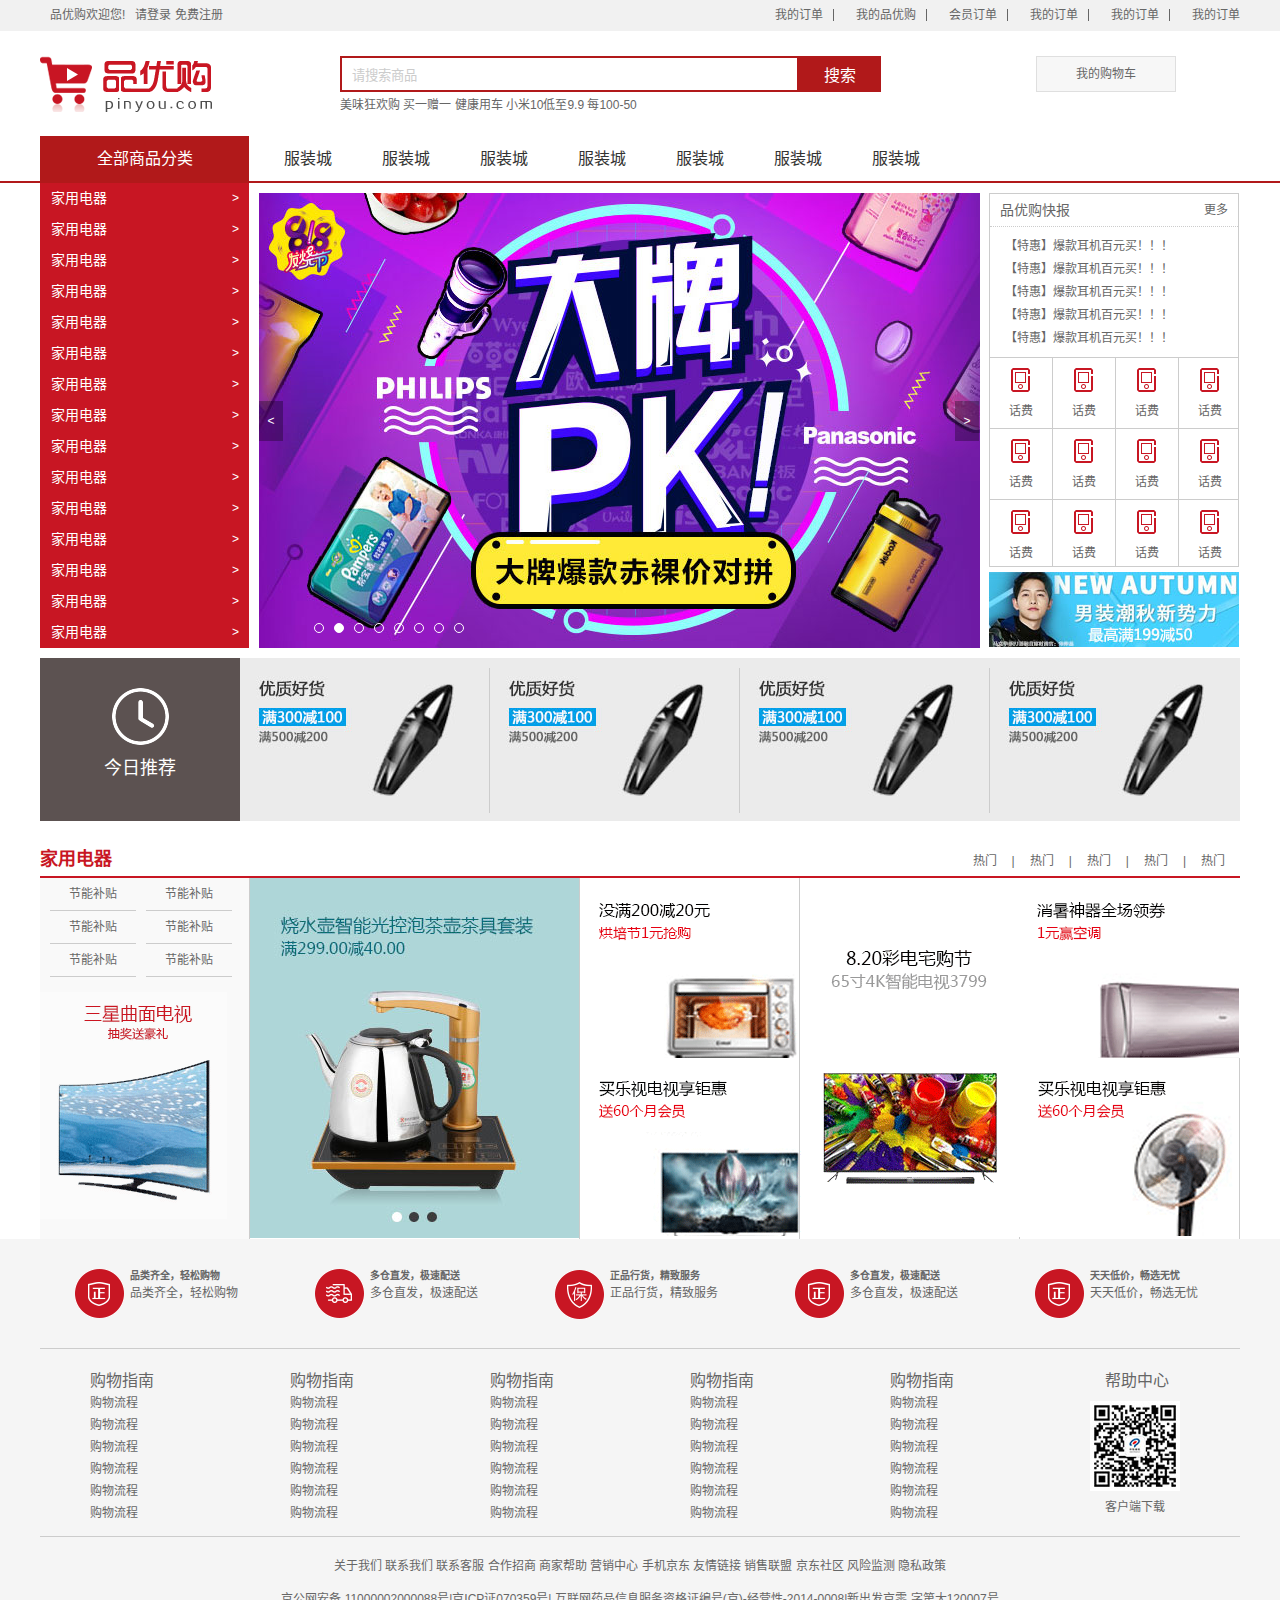
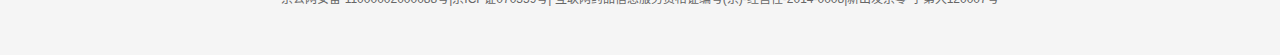
==== Project/pinyougou/index.html @ 942fccc7 "拼优购" ====
<!DOCTYPE html>
<html lang="zh-CN">
<head>
	<meta charset="utf-8">
	<title>品优购-正品低价、品质保障、配送及时、轻松购物！</title>
	<meta name="description"
          content="京东JD.COM-专业的综合网上购物商城,销售家电、数码通讯、电脑、家居百货、服装服饰、母婴、图书、食品等数万个品牌优质商品.便捷、诚信的服务，为您提供愉悦的网上购物体验!"/>
    <meta name="Keywords" content="网上购物,网上商城,手机,笔记本,电脑,MP3,CD,VCD,DV,相机,数码,配件,手表,存储卡,京东"/>
	<link rel="shortcut icon" href="favicon.ico">
	<link rel="stylesheet" type="text/css" href="css/base.css">
	<link rel="stylesheet" type="text/css" href="css/common.css">
	<link rel="stylesheet" type="text/css" href="css/index.css">
</head>
<body>
	<!-- 顶部快捷导航 -->
	<div class="shortcut">
		<div class="w">
			<!-- 左侧 -->
			<div class="fl">
				<ul>
					<li>品优购欢迎您!</li>
					<li>
						<a href="#">请登录</a>
						<a href="#">免费注册</a>
					</li>
				</ul>
			</div>
			<!-- 右侧 -->
			<div class="fr">
				<ul>
					<li><a href="#">我的订单</a></li>
					<li class="spacer"></li>
					<li><a href="#">我的品优购</a></li>
					<li class="spacer"></li>
					<li><a href="#">会员订单</a></li>
					<li class="spacer"></li>
					<li><a href="#">我的订单</a></li>
					<li class="spacer"></li>
					<li><a href="#">我的订单</a></li>
					<li class="spacer"></li>
					<li><a href="#">我的订单</a></li>
				</ul>
			</div>
		</div>
	</div>
	<!-- header -->
	<div class="header w">
		<div class="logo">
			<h1>
				<a href="index.html" title="品优购">品优购</a>
			</h1>
		</div>	
		<div class="search">
			<input type="text" value="请搜索商品" class="text">
			<button class="btn">搜索</button>
		</div>	
		<div class="hotwords">
			<a href="#">美味狂欢购</a>
			<a href="#">买一赠一</a>
			<a href="#">健康用车</a>
			<a href="#">小米10低至9.9</a>
			<a href="#">每100-50</a>
		</div>
		<div class="shopcar">
			我的购物车
		</div>
	</div>
	<!-- nav -->
	<div class="nav">
		<div class="w">
			<div class="dropdown fl">
				<div class="dt">全部商品分类</div>
				<div class="dd">
					<ul>
						<li class="menu_item"><a href="#">家用电器</a><i>></i></li>
						<li class="menu_item"><a href="#">家用电器</a><i>></i></li>
						<li class="menu_item"><a href="#">家用电器</a><i>></i></li>
						<li class="menu_item"><a href="#">家用电器</a><i>></i></li>
						<li class="menu_item"><a href="#">家用电器</a><i>></i></li>
						<li class="menu_item"><a href="#">家用电器</a><i>></i></li>
						<li class="menu_item"><a href="#">家用电器</a><i>></i></li>
						<li class="menu_item"><a href="#">家用电器</a><i>></i></li>
						<li class="menu_item"><a href="#">家用电器</a><i>></i></li>
						<li class="menu_item"><a href="#">家用电器</a><i>></i></li>
						<li class="menu_item"><a href="#">家用电器</a><i>></i></li>
						<li class="menu_item"><a href="#">家用电器</a><i>></i></li>
						<li class="menu_item"><a href="#">家用电器</a><i>></i></li>
						<li class="menu_item"><a href="#">家用电器</a><i>></i></li>
						<li class="menu_item"><a href="#">家用电器</a><i>></i></li>
					</ul>
				</div>
			</div>
			<div class="navitems fl">
				<ul>
					<li><a href="#">服装城</a></li>
					<li><a href="#">服装城</a></li>
					<li><a href="#">服装城</a></li>
					<li><a href="#">服装城</a></li>
					<li><a href="#">服装城</a></li>
					<li><a href="#">服装城</a></li>
					<li><a href="#">服装城</a></li>
				</ul>
			</div>
		</div>
	</div>

	<!-- main -->
	<div class="w">
		<div class="main">
			<div class="focus fl">
				<a href="#" class="arrow-l"> < </a>
				<a href="#" class="arrow-r"> > </a>
				<ul>
					<li>
						<a href="#"><img src="images/focus.jpg"></a>
					</li>
				</ul>
				<ol class="circle">
					<li></li>
					<li class="current"></li>
					<li></li>
					<li></li>
					<li></li>
					<li></li>
					<li></li>
					<li></li>
				</ol>
			</div>
			<div class="newsflash fr">
				<div class="news">
					<div class="news-hd">
						品优购快报
						<a href="#">更多</a>
					</div>
					<div class="news-bd">
						<ul>
							<li><a href="#">【特惠】爆款耳机百元买！！！</a></li>
							<li><a href="#">【特惠】爆款耳机百元买！！！</a></li>
							<li><a href="#">【特惠】爆款耳机百元买！！！</a></li>
							<li><a href="#">【特惠】爆款耳机百元买！！！</a></li>
							<li><a href="#">【特惠】爆款耳机百元买！！！</a></li>
						</ul>
					</div>
				</div>
				<div class="lifeservice">
					<ul>
						<li>
							<a href="#">
								<i class="service_ico"></i>
								<p>话费</p>
							</a>
						</li>
						<li>
							<a href="#">
								<i class="service_ico"></i>
								<p>话费</p>
							</a>
						</li>
						<li>
							<a href="#">
								<i class="service_ico"></i>
								<p>话费</p>
							</a>
						</li>
						<li>
							<a href="#">
								<i class="service_ico"></i>
								<p>话费</p>
							</a>
						</li>
						<li>
							<a href="#">
								<i class="service_ico"></i>
								<p>话费</p>
							</a>
						</li>
						<li>
							<a href="#">
								<i class="service_ico"></i>
								<p>话费</p>
							</a>
						</li>
						<li>
							<a href="#">
								<i class="service_ico"></i>
								<p>话费</p>
							</a>
						</li>
						<li>
							<a href="#">
								<i class="service_ico"></i>
								<p>话费</p>
							</a>
						</li>
						<li>
							<a href="#">
								<i class="service_ico"></i>
								<p>话费</p>
							</a>
						</li>
						<li>
							<a href="#">
								<i class="service_ico"></i>
								<p>话费</p>
							</a>
						</li>
						<li>
							<a href="#">
								<i class="service_ico"></i>
								<p>话费</p>
							</a>
						</li>
						<li>
							<a href="#">
								<i class="service_ico"></i>
								<p>话费</p>
							</a>
						</li>
					</ul>
				</div>
				<div class="bargain"><img src="images/bargain.jpg"></div>
			</div>
		</div>
	</div>

	<!-- 推荐 -->
	<div class="recommend w">
		<div class="recom-hd fl">
			<img src="images/clock.png">
			<h3>今日推荐</h3>
		</div>
		<div class="recom-bd fl">
			<ul>
				<li>
					<a href="#"><img src="images/pic.jpg"></a>
				</li>
				<li>
					<a href="#"><img src="images/pic.jpg"></a>
				</li>
				<li>
					<a href="#"><img src="images/pic.jpg"></a>
				</li>
				<li class="last">
					<a href="#"><img src="images/pic.jpg"></a>
				</li>
			</ul>
		</div>
	</div>

	<!-- floor -->
	<div class="floor">
		<div class="jiadian w">
			<div class="box-hd">
				<h3>家用电器</h3>
				<div class="tab-list">
					<ul>
						<li><a href="#">热门</a>|</li>
						<li><a href="#">热门</a>|</li>
						<li><a href="#">热门</a>|</li>
						<li><a href="#">热门</a>|</li>
						<li><a href="#">热门</a></li>
					</ul>
				</div>
			</div>
			<div class="box-bd">
				<ul class="tab-cont">
					<li class="w209">
						<ul class="tab-cont-list">
							<li><a href="#">节能补贴</a></li>
							<li><a href="#">节能补贴</a></li>
							<li><a href="#">节能补贴</a></li>
							<li><a href="#">节能补贴</a></li>
							<li><a href="#">节能补贴</a></li>
							<li><a href="#">节能补贴</a></li>
						</ul>
						<img src="images/floor-1-1.png">
					</li>
					<li class="w329">
						<img src="images/pic1.jpg">
					</li>
					<li class="w219">
						<div class="tab-cont-item">
							<a href="#"><img src="images/floor-1-2.png"></a>
						</div>
						<div class="tab-cont-item">
							<a href="#"><img src="images/floor-1-3.png"></a>
						</div>
					</li>
					<li class="w219">
						<div class="tab-cont-item">
							<a href="#"><img src="images/floor-1-4.png"></a>
						</div>
					</li>
					<li class="w219">
						<div class="tab-cont-item">
							<a href="#"><img src="images/floor-1-5.png"></a>
						</div>
						<div class="tab-cont-item">
							<a href="#"><img src="images/floor-1-6.png"></a>
						</div>
					</li>
				</ul>
			</div>
		</div>
	</div>


	<!-- footer -->
	<div class="footer">
		<div class="w">
			<div class="mod_service">
				<ul>
					<li>
						<i class="mod_service_all mod_service_1"></i>
						<div class="mod_service_tit">
								<h5>品类齐全，轻松购物</h5>
								<p>品类齐全，轻松购物</p>
						</div>
					</li>
					<li>
						<i class="mod_service_all mod_service_2"></i>
						<div class="mod_service_tit">
								<h5>多仓直发，极速配送</h5>
								<p>多仓直发，极速配送</p>
						</div>
					</li>
					<li>
						<i class="mod_service_all mod_service_3"></i>
						<div class="mod_service_tit">
								<h5>正品行货，精致服务</h5>
								<p>正品行货，精致服务</p>
						</div>
					</li>
					<li>
						<i class="mod_service_all mod_service_4"></i>
						<div class="mod_service_tit">
								<h5>多仓直发，极速配送</h5>
								<p>多仓直发，极速配送</p>
						</div>
					</li>
					<li>
						<i class="mod_service_all mod_service_5"></i>
						<div class="mod_service_tit">
								<h5>天天低价，畅选无忧</h5>
								<p>天天低价，畅选无忧</p>
						</div>
					</li>
				</ul>
			</div>
			<div class="mod_help">
				<dl class="mod_help_item">
					<dt>购物指南</dt>
					<dd><a href="#">购物流程</a></dd>
					<dd><a href="#">购物流程</a></dd>
					<dd><a href="#">购物流程</a></dd>
					<dd><a href="#">购物流程</a></dd>
					<dd><a href="#">购物流程</a></dd>
					<dd><a href="#">购物流程</a></dd>
				</dl>
				<dl class="mod_help_item">
					<dt>购物指南</dt>
					<dd><a href="#">购物流程</a></dd>
					<dd><a href="#">购物流程</a></dd>
					<dd><a href="#">购物流程</a></dd>
					<dd><a href="#">购物流程</a></dd>
					<dd><a href="#">购物流程</a></dd>
					<dd><a href="#">购物流程</a></dd>
				</dl>
				<dl class="mod_help_item">
					<dt>购物指南</dt>
					<dd><a href="#">购物流程</a></dd>
					<dd><a href="#">购物流程</a></dd>
					<dd><a href="#">购物流程</a></dd>
					<dd><a href="#">购物流程</a></dd>
					<dd><a href="#">购物流程</a></dd>
					<dd><a href="#">购物流程</a></dd>
				</dl>
				<dl class="mod_help_item">
					<dt>购物指南</dt>
					<dd><a href="#">购物流程</a></dd>
					<dd><a href="#">购物流程</a></dd>
					<dd><a href="#">购物流程</a></dd>
					<dd><a href="#">购物流程</a></dd>
					<dd><a href="#">购物流程</a></dd>
					<dd><a href="#">购物流程</a></dd>
				</dl>
				<dl class="mod_help_item">
					<dt>购物指南</dt>
					<dd><a href="#">购物流程</a></dd>
					<dd><a href="#">购物流程</a></dd>
					<dd><a href="#">购物流程</a></dd>
					<dd><a href="#">购物流程</a></dd>
					<dd><a href="#">购物流程</a></dd>
					<dd><a href="#">购物流程</a></dd>
				</dl>
				<dl class="mod_help_item mod_help_app">
					<dt>帮助中心</dt>
					<dd><img src="images/wx_cz.jpg"><p>客户端下载</p>	</dd>
				</dl>
			</div>
			<div class="mod_copyright">
				<p class="mod_copyright_links">
					<a href="#">关于我们</a>
					<a href="#">联系我们</a>
					<a href="#">联系客服</a>
					<a href="#">合作招商</a>
					<a href="#">商家帮助</a>
					<a href="#">营销中心</a>
					<a href="#">手机京东</a>
					<a href="#">友情链接</a>
					<a href="#">销售联盟</a>
					<a href="#">京东社区</a>
					<a href="#">风险监测</a>
					<a href="#">隐私政策</a>
				</p>
				<p class="mod_copyright_info">
					京公网安备 11000002000088号|京ICP证070359号| 互联网药品信息服务资格证编号(京)-经营性-2014-0008|新出发京零 字第大120007号
				</p>
			</div>
		</div>
	</div>
</body>
</html>
---- Project/pinyougou/css/base.css ----
/*清除元素默认的内外边距  */
* {
    margin: 0;
    padding: 0
}
/*让所有斜体 不倾斜*/
em,
i {
    font-style: normal;
}
/*去掉列表前面的小点*/
li {
    list-style: none;
}
/*图片没有边框   去掉图片底侧的空白缝隙*/
img {
    border: 0;  /*ie6*/
    vertical-align: middle;
}
/*让button 按钮 变成小手*/
button {
    cursor: pointer;
}
/*取消链接的下划线*/
a {
    color: #666;
    text-decoration: none;
}

a:hover {
    color: #e33333;
}

button,
input {
    font-family: 'Microsoft YaHei', 'Heiti SC', tahoma, arial, 'Hiragino Sans GB', \\5B8B\4F53, sans-serif;
    /*取消轮廓线 蓝色的*/
    outline: none;
}

body {
    background-color: #fff;
    font: 12px/1.5 'Microsoft YaHei', 'Heiti SC', tahoma, arial, 'Hiragino Sans GB', \\5B8B\4F53, sans-serif;
    color: #666
}

.hide,
.none {
    display: none;
}
/*清除浮动*/
.clearfix:after {
    visibility: hidden;
    clear: both;
    display: block;
    content: ".";
    height: 0
}

.clearfix {
    *zoom: 1
}

.nav{
    height: 45px;
    border-bottom: 2px solid #b1191a;
}
---- Project/pinyougou/css/common.css ----
.fl{
	float: left;
}

.fr{
	float: right;
}

.w{
	width: 1200px;
	margin: 0 auto;
}

.shortcut{
	height: 31px;
	background-color: #f1f1f1;
	line-height: 31px;
}

.shortcut li{
	float: left;
	margin-left: 10px;
}

.spacer{
	width: 1px;
	height: 12px;
	background-color: #666;
	margin: 9px 12px 0;
}

.header{
	position: relative;
	height: 105px;
	background-color: #fff;
}

.logo{
	position: absolute;
	width: 175px;
	height: 56px;
	top: 50%;
	margin-top: -28px;
}

.logo a{
	display: block;
	width: 175px;
	height: 56px;
	background: url(../images/logo.png) no-repeat;
	font-size: 0;
}

.search{
	position: absolute;
	left: 300px;
	top: 25px;
}

.text{
	float: left;
	width: 445px;
	height: 32px;
	border: 2px solid #b1191a;
	padding-left: 10px;
	color: #ccc;
}

.btn{
	float: left;
	width: 82px;
	height: 36px;
	background-color: #b1191a;
	border: none;
	font-size: 16px;
	color: #fff;
}

.hotwords{
	position: absolute;
	top: 65px;
	left: 300px;

}

.shopcar{
	position: absolute;
	top: 25px;
	right: 64px;
	width: 138px;
	height: 34px;
	line-height: 34px;
	border: 1px solid #dfdfdf;
	background-color: #f7f7f7;
	text-align: center;
}

.dropdown{
	width: 209px;
	height: 45px;
	background-color: #fff;
}

.dropdown .dt{
	width: 100%;
	height: 100%;
	background-color: #b1191a;
	font-size: 16px;
	color: #fff;
	text-align: center;
	line-height: 45px;
}

.dropdown .dd{
	height: 465px;
	background-color: #c81623;
	margin-top: 2px;
}

.menu_item{
	height: 31px;
	line-height: 31px;
	margin-left: 1px;
	padding: 0 10px;
}

.menu_item a{
	font-size: 14px;
	color: #fff;
}
.menu_item:hover a{
	color: #c81623;
}

.menu_item i{
	float: right;
	color: #fff;
}

.menu_item:hover{
	background-color: #fff;
}

.navitems {
	margin-left: 10px;
}

.navitems a{
	height: 45px;
	line-height: 45px;
	padding: 0 25px;
	font-size: 16px;
	color: #333;
}

.navitems a:hover{
	color: #c81623;
}

.navitems li{
	float: left;

}

.footer{
	height: 386px;
	background-color: #f5f5f5;
	padding-top: 30px;
}

.mod_service{
	height: 79px;
	border-bottom: 1px solid #ccc;
}

.mod_service li{
	width: 240px;
	height: 79px;
	float: left;
}

.mod_service_all{
	float: left;
	width: 50px;
	height: 50px;
	background: url(../images/icons.png) no-repeat;
	margin-left: 35px;
}

.mod_service_1{
	background-position: -253px -3px;
}

.mod_service_2{
	background-position: -255px -54px;
}

.mod_service_3{
	background-position: -257px -105px;
}

.mod_service_4{
	background-position: -253px -3px;
}

.mod_service_5{
	background-position: -253px -3px;
}


.mod_service_tit{
	float: left;
	margin-left: 5px;
}

.mod_help{
	height: 187px;
	border-bottom: 1px solid #ccc;
}

.mod_help_item{
	float: left;
	width: 150px;
	padding: 20px 0 0 50px;
}

.mod_help_item dt{
	height: 25px;
	font-size: 16px;
}

.mod_help_item dd{
	height: 22px;
}

.mod_help_app dt,
.mod_help_app p{
	padding-left: 15px;
}

.mod_help_app img{
	margin: 7px 0;
}

.mod_copyright{
	text-align: center;
}

.mod_copyright_links{
	margin: 20px 0 15px 0;
}
---- Project/pinyougou/css/index.css ----
.main{
	width: 980px;
	height: 455px;
	margin-left: 219px;
	margin-top: 10px;
	background-color: #fff;
}

.focus{
	position: relative;
	width: 720px;
	height: 455px;
	background-color: #fff;
}

.newsflash{
	width: 250px;
	height: 455px;
	background-color: #fff;
}

.arrow-l,
.arrow-r{
	position: absolute;
	top: 50%;
	margin-top: -20px;
	width: 24px;
	height: 40px;
	background-color: rgba(0,0,0,0.3);
	color: #fff;
	line-height: 40px;
	text-align: center;
}

.arrow-r{
	right: 0;
}

.circle{
	position: absolute;
	bottom: 10px;
	left: 50px;
}

.circle li{
	float: left;
	margin: 5px;
	width: 8px;
	height: 8px;
	/*background-color: #fff;*/
	border: 1px solid #fff;
	border-radius: 50%;
	cursor: pointer;
}

.current{
	background-color: #fff;
}

.news{
	height: 163px;
	border: 1px solid #ccc;
	background-color: #fff;
}

.lifeservice{
	height: 200px;
	background-color: #fff;
	border: 1px solid #ccc;
	border-top: none;
}

.bargain{
	height: 75px;
	margin-top: 5px;
	background-color: pink;
}

.bargain img{
	height: 100%;
	width: 100%;
}

.news-hd{
	height: 32px;
	border-bottom: 1px dotted #ccc;
	font-size: 14px;
	line-height: 32px;
	padding-left: 10px;
}

.news-hd a{
	float: right;
	font-size: 12px;
	padding-right: 10px;
}

.news-bd{
	padding: 10px 0 0 15px;
}

.news-bd li{
	height: 23px;
}

.lifeservice{
	height: 208px;
	border: 1px solid #ccc;
	border-top: none;
	overflow: hidden;
}

.lifeservice ul{
	width: 252px;
}

.lifeservice li{
	float: left;
	width: 62px;
	height: 70px;
	border-right: 1px solid #ccc;
	border-bottom: 1px solid #ccc;
}

.lifeservice li a{
	display: block;
	height: 100%;
	overflow: hidden;
}

.lifeservice li p{
	text-align: center;
}

.service_ico{
	display: block;
	width: 24px;
	height: 24px;
	margin: 10px auto;
	background: url(../images/icons.png) no-repeat -17px -16px;
}

.recommend{
	height: 163px;
	background-color: #fff;
	margin-top: 10px;
}

.recom-hd{
	width: 200px;
	height: 163px;
	background-color: #5c5251;
	text-align: center;
}

.recom-hd img{
	margin: 30px 0 10px 0;
}

.recom-hd h3{
	font-size: 18px;
	color: #fff;
	font-weight: normal;
}

.recom-bd{
	width: 1000px;
	height: 163px;
	background-color: #ebebeb;	
}

.recom-bd li{
	float: left;
	width: 249px;
	height: 145px;
	margin-top: 10px;
	border-right: 1px solid #ccc;
}

.recom-bd .last{
	border-right: 0;
}

.box-hd{
	height: 30px;
	background-color: #fff;
	border-bottom: 2px solid #c81623;
	margin-top: 25px;
}

.box-hd h3{
	float: left;
	font-size: 18px;
	color: #c81623;
}

.tab-list{
	float: right;
	height: 30px;
	line-height: 30px;
}

.tab-list li{
	float: left;
}

.tab-list li a{
	margin: 0 15px;
}

.box-bd{
	height: 361px;
	background-color: #fff;
}

.tab-cont li{
	float: left;
	height: 361px;
}

.w209{
	width: 209px;
	border-right: 1px solid #ccc;
	background-color: #f9f9f9;
}

.w329{
	width: 329px;
	border-right: 1px solid #ccc;
}

.w219{
	width: 219px;
	border-right: 1px solid #ccc;
}

.tab-cont-item{

}

.tab-cont-list{
	overflow: hidden;
	margin-bottom: 15px;
}

.tab-cont-list li{
	width: 86px;
	height: 32px;
	line-height: 32px;
	border-bottom: 1px solid #ccc;
	margin-left: 10px;
	text-align: center;

}
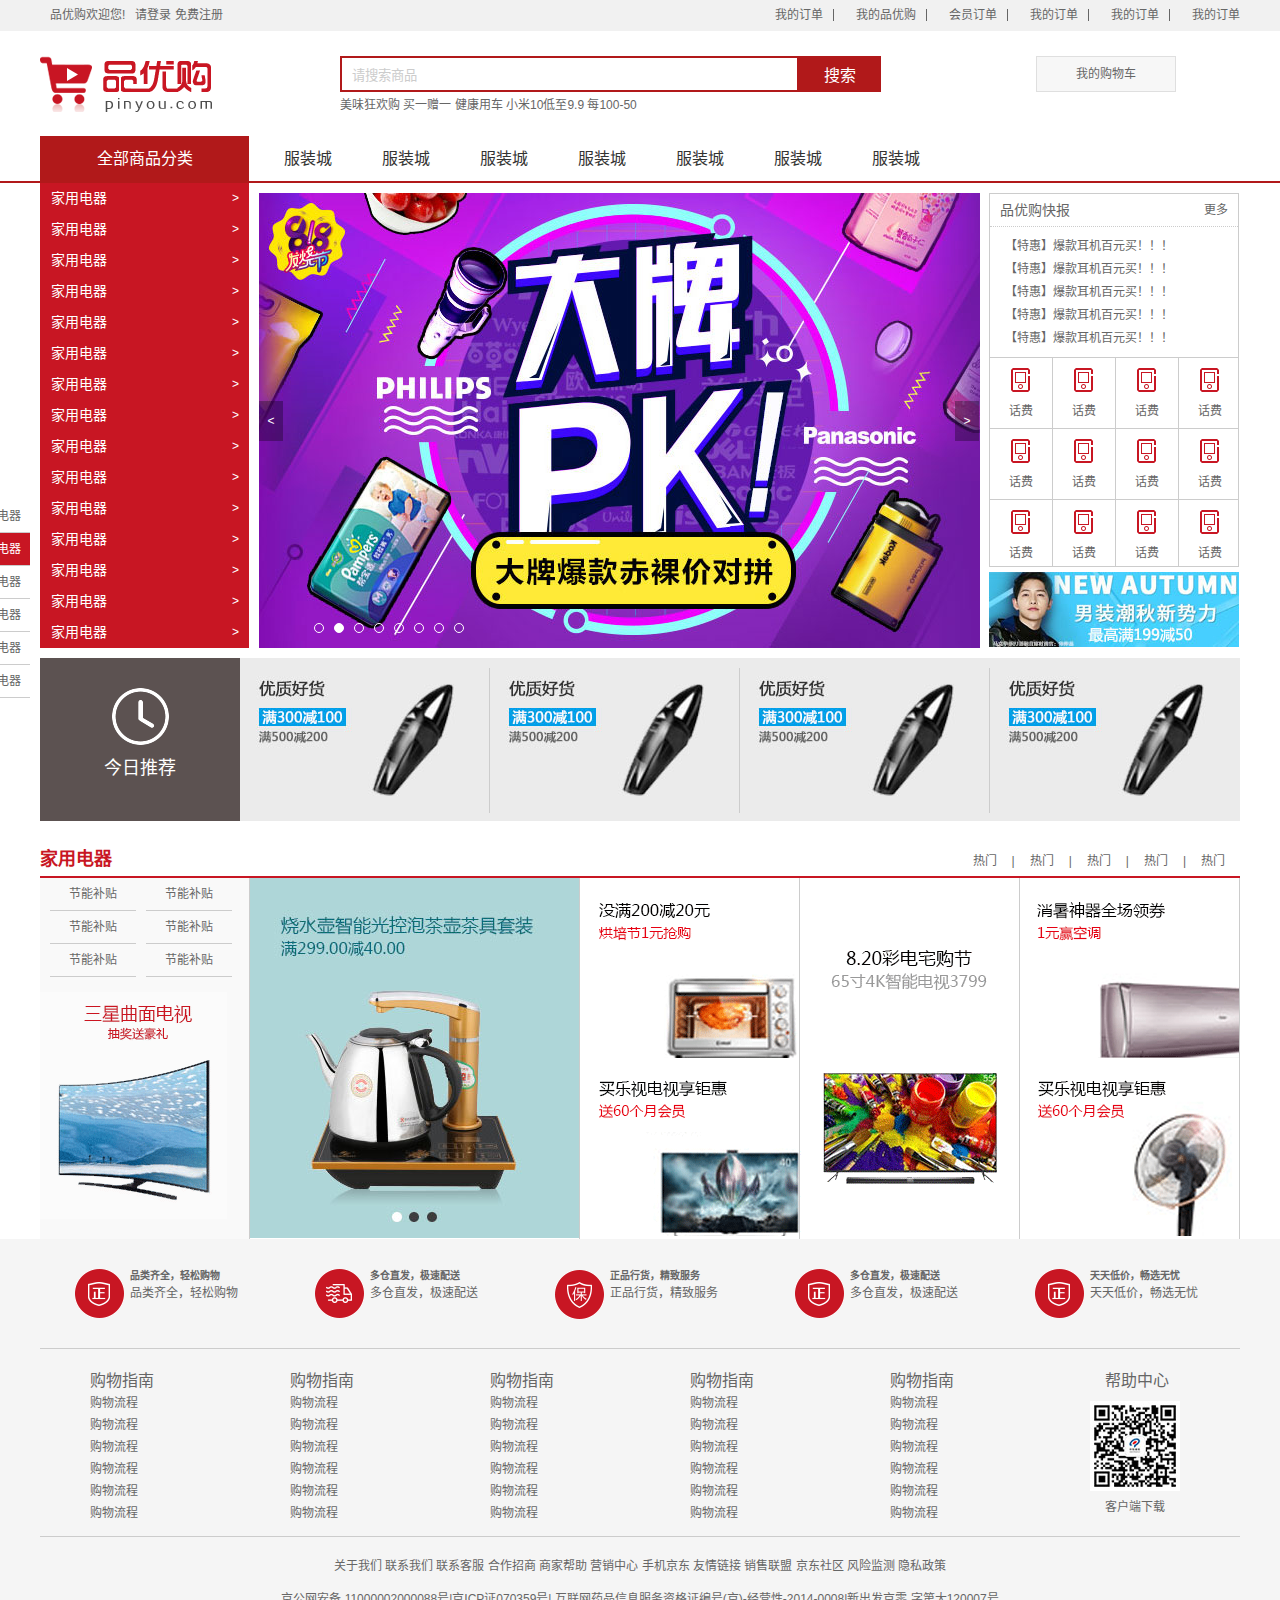
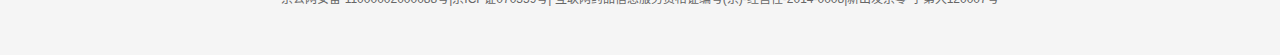
==== commit 47cca45a: "品优购" ====
--- a/Project/pinyougou/index.html
+++ b/Project/pinyougou/index.html
@@ -303,7 +303,15 @@
 			</div>
 		</div>
 	</div>
-
+	<!-- fixedtool -->
+	<div class="fixedtool">
+		<li>家用电器</li>
+		<li class="current">家用电器</li>
+		<li>家用电器</li>
+		<li>家用电器</li>
+		<li>家用电器</li>
+		<li>家用电器</li>
+	</div>
 
 	<!-- footer -->
 	<div class="footer">
--- a/Project/pinyougou/css/common.css
+++ b/Project/pinyougou/css/common.css
@@ -122,6 +122,7 @@
 	line-height: 31px;
 	margin-left: 1px;
 	padding: 0 10px;
+	transition: all 0.5s;
 }
 
 .menu_item a{
@@ -139,6 +140,7 @@
 
 .menu_item:hover{
 	background-color: #fff;
+	padding-left: 20px;
 }
 
 .navitems {
--- a/Project/pinyougou/css/index.css
+++ b/Project/pinyougou/css/index.css
@@ -216,6 +216,7 @@
 .tab-cont li{
 	float: left;
 	height: 361px;
+	overflow: hidden;
 }
 
 .w209{
@@ -251,4 +252,27 @@
 	margin-left: 10px;
 	text-align: center;
 
+}
+
+.fixedtool{
+	position: fixed;
+	top: 500px;
+	left: 50%;
+	margin-left: -676px;
+	width: 66px;
+	background-color: #fff;
+}
+
+.fixedtool li{
+	height: 32px;
+	line-height: 32px;
+	text-align: center;
+	font-size: 12px;
+	border-bottom: 1px solid #ccc;
+	cursor: pointer;
+}
+
+.fixedtool .current{
+	background-color: #c81623;
+	color: #fff;
 }